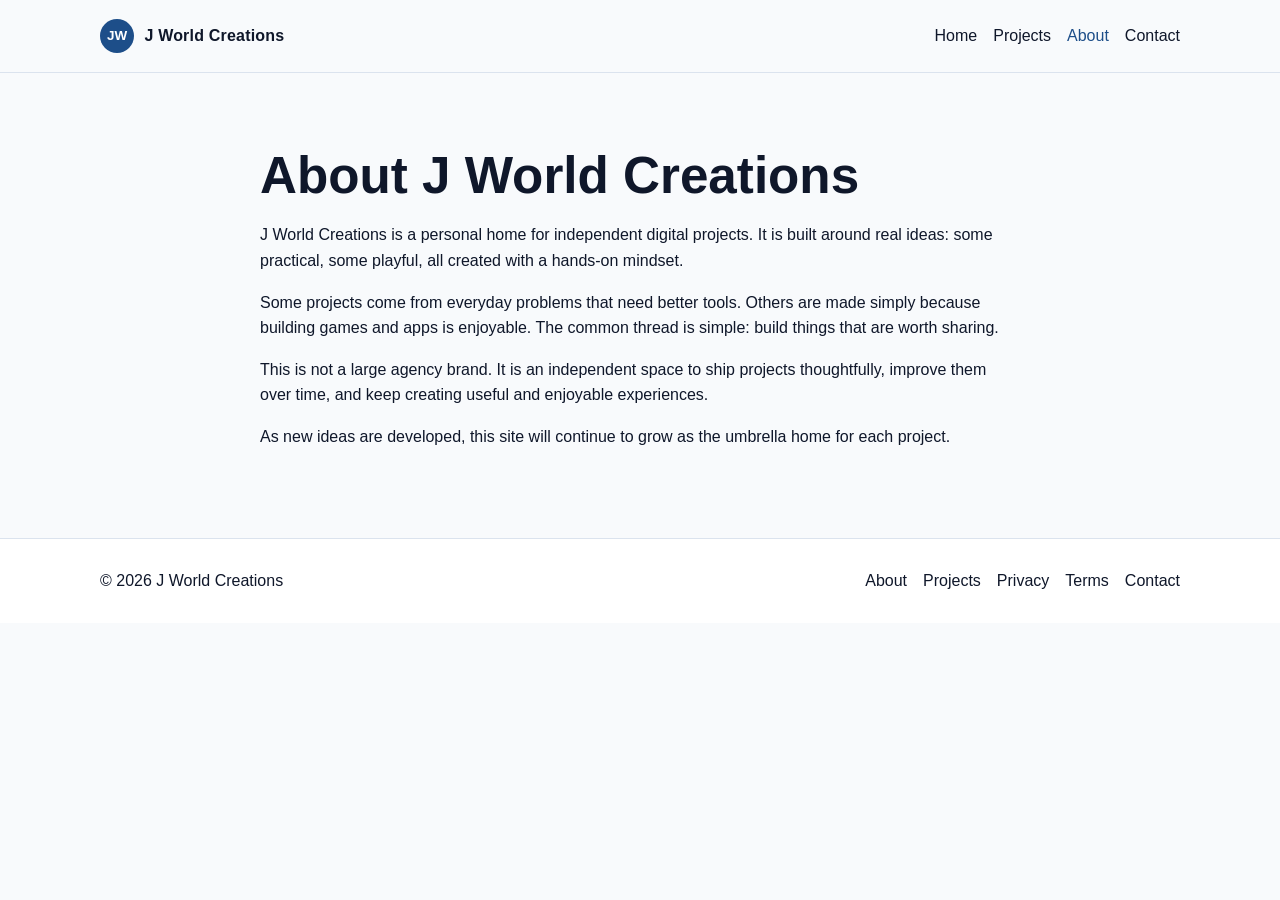
==== about.html @ fc2db446 "Create complete static umbrella site for J World Creations" ====
<!DOCTYPE html>
<html lang="en">
<head>
  <meta charset="UTF-8">
  <meta name="viewport" content="width=device-width, initial-scale=1.0">
  <meta name="description" content="About J World Creations.">
  <title>About | J World Creations</title>
  <link rel="icon" href="assets/favicon.svg" type="image/svg+xml">
  <link rel="stylesheet" href="style.css">
</head>
<body>
  <a class="skip-link" href="#main-content">Skip to main content</a>
  <header class="site-header">
    <div class="container nav-wrap">
      <a class="brand" href="index.html" aria-label="J World Creations home">
        <span class="brand-mark" aria-hidden="true">JW</span>
        <span class="brand-text">J World Creations</span>
      </a>
      <button class="menu-toggle" id="menuToggle" aria-expanded="false" aria-controls="primaryNav">Menu</button>
      <nav id="primaryNav" class="primary-nav" aria-label="Primary">
        <ul>
          <li><a href="index.html">Home</a></li>
          <li><a href="projects.html">Projects</a></li>
          <li><a href="about.html" aria-current="page">About</a></li>
          <li><a href="contact.html">Contact</a></li>
        </ul>
      </nav>
    </div>
  </header>

  <main id="main-content" class="section">
    <div class="container prose-block">
      <h1>About J World Creations</h1>
      <p>J World Creations is a personal home for independent digital projects. It is built around real ideas: some practical, some playful, all created with a hands-on mindset.</p>
      <p>Some projects come from everyday problems that need better tools. Others are made simply because building games and apps is enjoyable. The common thread is simple: build things that are worth sharing.</p>
      <p>This is not a large agency brand. It is an independent space to ship projects thoughtfully, improve them over time, and keep creating useful and enjoyable experiences.</p>
      <p>As new ideas are developed, this site will continue to grow as the umbrella home for each project.</p>
    </div>
  </main>

  <footer class="site-footer">
    <div class="container footer-content">
      <p>&copy; <span id="year"></span> J World Creations</p>
      <nav aria-label="Footer">
        <ul>
          <li><a href="about.html">About</a></li>
          <li><a href="projects.html">Projects</a></li>
          <li><a href="privacy.html">Privacy</a></li>
          <li><a href="terms.html">Terms</a></li>
          <li><a href="contact.html">Contact</a></li>
        </ul>
      </nav>
    </div>
  </footer>

  <button id="backToTop" class="back-to-top" type="button" aria-label="Back to top">↑</button>
  <script src="script.js"></script>
</body>
</html>
---- style.css ----
:root {
  --bg: #f8fafc;
  --surface: #ffffff;
  --surface-alt: #f1f5f9;
  --text: #0f172a;
  --muted: #475569;
  --primary: #1d4e89;
  --primary-strong: #153a67;
  --border: #dbe3ee;
  --shadow: 0 10px 24px rgba(15, 23, 42, 0.08);
  --radius: 14px;
  --radius-sm: 10px;
  --max: 1080px;
}

* {
  box-sizing: border-box;
}

html {
  scroll-behavior: smooth;
}

body {
  margin: 0;
  font-family: Inter, Segoe UI, Roboto, Helvetica, Arial, sans-serif;
  line-height: 1.6;
  color: var(--text);
  background: var(--bg);
}

a {
  color: var(--primary);
}

a:hover,
a:focus-visible {
  color: var(--primary-strong);
}

.skip-link {
  position: absolute;
  left: -9999px;
  top: 0;
  background: var(--primary);
  color: #fff;
  padding: 0.75rem 1rem;
  z-index: 100;
}

.skip-link:focus {
  left: 1rem;
  top: 1rem;
}

.container {
  width: min(100% - 2rem, var(--max));
  margin-inline: auto;
}

.section {
  padding: 4.5rem 0;
}

.section-muted {
  background: var(--surface-alt);
  border-top: 1px solid var(--border);
  border-bottom: 1px solid var(--border);
}

.site-header {
  position: sticky;
  top: 0;
  background: rgba(248, 250, 252, 0.95);
  backdrop-filter: blur(8px);
  border-bottom: 1px solid var(--border);
  z-index: 10;
}

.nav-wrap {
  display: flex;
  align-items: center;
  justify-content: space-between;
  min-height: 72px;
  gap: 1rem;
}

.brand {
  display: inline-flex;
  align-items: center;
  gap: 0.65rem;
  text-decoration: none;
  color: var(--text);
  font-weight: 700;
}

.brand-mark {
  display: inline-grid;
  place-items: center;
  width: 34px;
  height: 34px;
  border-radius: 50%;
  background: var(--primary);
  color: #fff;
  font-size: 0.84rem;
}

.brand-text {
  letter-spacing: 0.2px;
}

.primary-nav ul,
.site-footer ul {
  list-style: none;
  display: flex;
  padding: 0;
  margin: 0;
  gap: 1rem;
}

.primary-nav a,
.site-footer a {
  text-decoration: none;
  color: var(--text);
  font-weight: 500;
}

.primary-nav a[aria-current="page"] {
  color: var(--primary);
}

.menu-toggle {
  display: none;
  border: 1px solid var(--border);
  background: var(--surface);
  border-radius: 8px;
  padding: 0.45rem 0.7rem;
  font-weight: 600;
  color: var(--text);
}

.hero {
  padding-top: 5.5rem;
}

.hero-content {
  max-width: 820px;
}

.eyebrow {
  color: var(--primary);
  font-weight: 700;
  text-transform: uppercase;
  letter-spacing: 0.08em;
  font-size: 0.78rem;
}

h1,
h2,
h3 {
  line-height: 1.2;
  margin-top: 0;
}

h1 {
  font-size: clamp(2rem, 5vw, 3.2rem);
  margin-bottom: 1rem;
}

h2 {
  font-size: clamp(1.6rem, 3vw, 2.2rem);
  margin-bottom: 1rem;
}

.hero-subtitle {
  font-size: clamp(1.1rem, 2.2vw, 1.35rem);
  color: var(--muted);
  margin-bottom: 1rem;
}

.intro-line,
.page-intro {
  max-width: 70ch;
  color: var(--muted);
  margin-bottom: 1.5rem;
}

.hero-actions {
  display: flex;
  flex-wrap: wrap;
  gap: 0.75rem;
}

.btn {
  display: inline-flex;
  align-items: center;
  justify-content: center;
  border-radius: 10px;
  border: 1px solid transparent;
  padding: 0.65rem 1.05rem;
  font-weight: 600;
  text-decoration: none;
  transition: transform 0.2s ease, box-shadow 0.2s ease;
}

.btn:hover,
.btn:focus-visible {
  transform: translateY(-1px);
  box-shadow: var(--shadow);
}

.btn-primary {
  background: var(--primary);
  color: #fff;
}

.btn-primary:hover,
.btn-primary:focus-visible {
  color: #fff;
  background: var(--primary-strong);
}

.btn-secondary {
  background: var(--surface);
  color: var(--primary);
  border-color: var(--border);
}

.card-grid,
.project-list {
  display: grid;
  gap: 1rem;
}

.card-grid {
  grid-template-columns: repeat(auto-fit, minmax(220px, 1fr));
}

.project-card {
  background: var(--surface);
  border: 1px solid var(--border);
  border-radius: var(--radius);
  padding: 1.25rem;
  box-shadow: 0 1px 0 rgba(15, 23, 42, 0.04);
}

.project-card-highlight {
  border-color: #9cb8d8;
  box-shadow: var(--shadow);
}

.project-row {
  display: flex;
  justify-content: space-between;
  align-items: center;
  gap: 1rem;
  flex-wrap: wrap;
}

.tag {
  display: inline-block;
  margin-bottom: 0.65rem;
  background: #e8f0fa;
  color: #184674;
  padding: 0.2rem 0.55rem;
  border-radius: 999px;
  font-size: 0.78rem;
  font-weight: 700;
}

.prose-block {
  max-width: 760px;
}

.section-cta {
  padding-top: 3.5rem;
}

.cta-wrap {
  display: flex;
  justify-content: space-between;
  align-items: center;
  gap: 1rem;
  flex-wrap: wrap;
  background: var(--surface);
  border: 1px solid var(--border);
  border-radius: var(--radius);
  padding: 1.5rem;
}

.contact-box {
  margin: 1.25rem 0;
  background: var(--surface);
  border: 1px solid var(--border);
  border-radius: var(--radius-sm);
  padding: 1rem;
}

.note {
  color: var(--muted);
  font-size: 0.98rem;
}

.site-footer {
  border-top: 1px solid var(--border);
  background: var(--surface);
}

.footer-content {
  min-height: 84px;
  display: flex;
  align-items: center;
  justify-content: space-between;
  gap: 1rem;
  flex-wrap: wrap;
}

.back-to-top {
  position: fixed;
  right: 1rem;
  bottom: 1rem;
  width: 42px;
  height: 42px;
  border: 1px solid var(--border);
  border-radius: 50%;
  background: var(--surface);
  color: var(--primary);
  font-size: 1.2rem;
  box-shadow: var(--shadow);
  opacity: 0;
  pointer-events: none;
  transition: opacity 0.2s ease;
}

.back-to-top.show {
  opacity: 1;
  pointer-events: auto;
}

@media (max-width: 760px) {
  .menu-toggle {
    display: inline-block;
  }

  .primary-nav {
    position: absolute;
    inset: 72px 1rem auto 1rem;
    background: var(--surface);
    border: 1px solid var(--border);
    border-radius: var(--radius-sm);
    padding: 0.8rem;
    display: none;
  }

  .primary-nav.open {
    display: block;
  }

  .primary-nav ul {
    flex-direction: column;
    gap: 0.5rem;
  }

  .section {
    padding: 3.6rem 0;
  }

  .hero {
    padding-top: 4.4rem;
  }
}
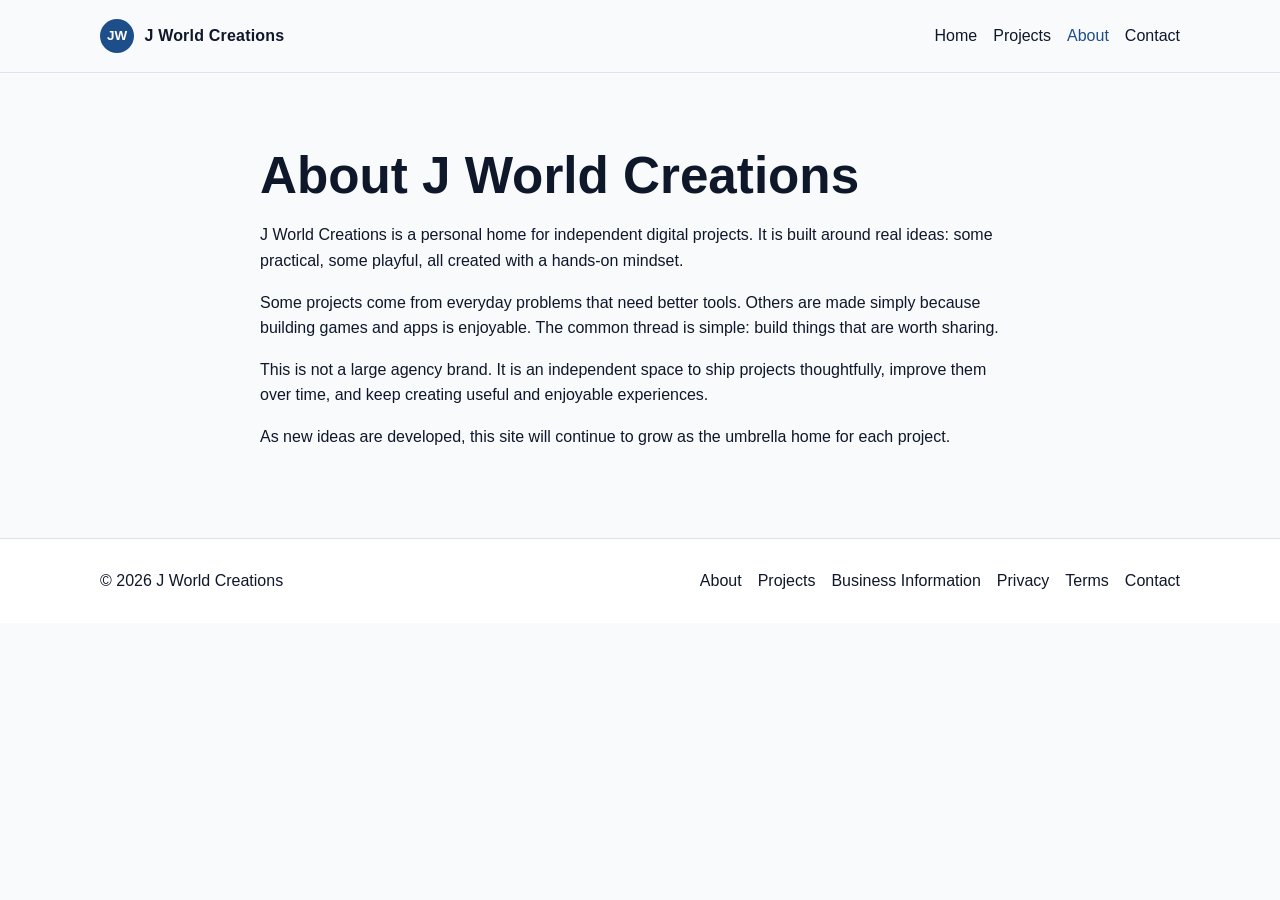
==== commit 7a456eb4: "[CF-Pages-Skip] Improve business information, accessibility and discoverability" ====
--- a/about.html
+++ b/about.html
@@ -7,6 +7,11 @@
   <title>About | J World Creations</title>
   <link rel="icon" href="assets/favicon.svg" type="image/svg+xml">
   <link rel="stylesheet" href="style.css">
+  <link rel="canonical" href="https://jworldcreations.com/about.html">
+  <meta property="og:type" content="website">
+  <meta property="og:title" content="About | J World Creations">
+  <meta property="og:description" content="About J World Creations.">
+  <meta property="og:url" content="https://jworldcreations.com/about.html">
 </head>
 <body>
   <a class="skip-link" href="#main-content">Skip to main content</a>
@@ -45,6 +50,7 @@
         <ul>
           <li><a href="about.html">About</a></li>
           <li><a href="projects.html">Projects</a></li>
+          <li><a href="business-information.html">Business Information</a></li>
           <li><a href="privacy.html">Privacy</a></li>
           <li><a href="terms.html">Terms</a></li>
           <li><a href="contact.html">Contact</a></li>
--- a/style.css
+++ b/style.css
@@ -306,6 +306,10 @@
   background: var(--surface);
 }
 
+.site-footer ul {
+  flex-wrap: wrap;
+}
+
 .footer-content {
   min-height: 84px;
   display: flex;
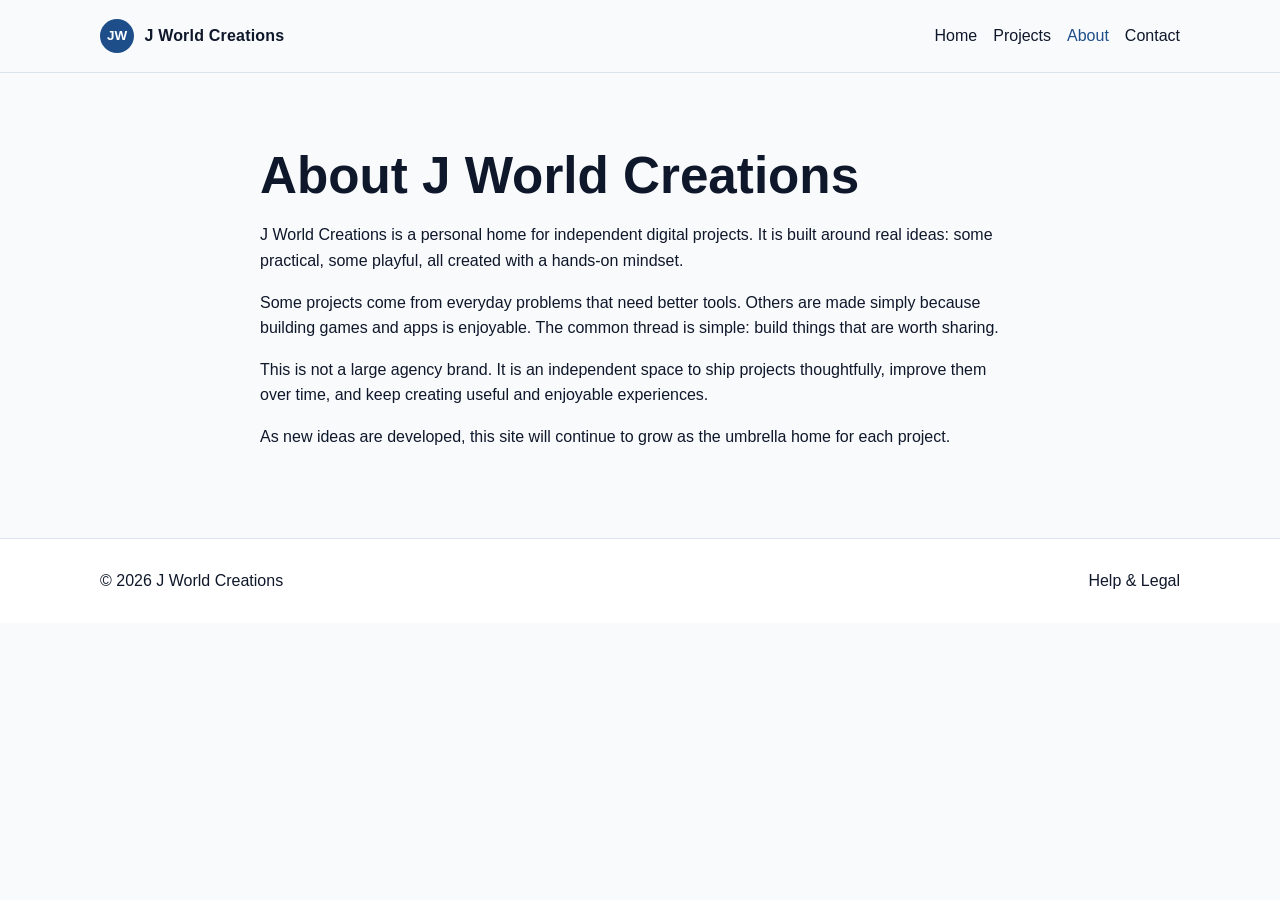
==== commit 0f56515f: "[CF-Pages-Skip] Simplify main-site footers and organise legal links" ====
--- a/about.html
+++ b/about.html
@@ -46,16 +46,7 @@
   <footer class="site-footer">
     <div class="container footer-content">
       <p>&copy; <span id="year"></span> J World Creations</p>
-      <nav aria-label="Footer">
-        <ul>
-          <li><a href="about.html">About</a></li>
-          <li><a href="projects.html">Projects</a></li>
-          <li><a href="business-information.html">Business Information</a></li>
-          <li><a href="privacy.html">Privacy</a></li>
-          <li><a href="terms.html">Terms</a></li>
-          <li><a href="contact.html">Contact</a></li>
-        </ul>
-      </nav>
+      <nav aria-label="Footer"><a href="help-legal.html">Help &amp; Legal</a></nav>
     </div>
   </footer>
 
--- a/style.css
+++ b/style.css
@@ -310,6 +310,12 @@
   flex-wrap: wrap;
 }
 
+.site-footer nav a {
+  display: inline-flex;
+  align-items: center;
+  min-height: 44px;
+}
+
 .footer-content {
   min-height: 84px;
   display: flex;
@@ -373,3 +379,16 @@
     padding-top: 4.4rem;
   }
 }
+
+.help-legal-nav ul {
+  display: grid;
+  grid-template-columns: repeat(auto-fit, minmax(min(100%, 15rem), 1fr));
+  gap: .5rem 1rem;
+  padding: 0;
+  list-style: none;
+}
+.help-legal-nav a {
+  display: inline-flex;
+  align-items: center;
+  min-height: 44px;
+}
